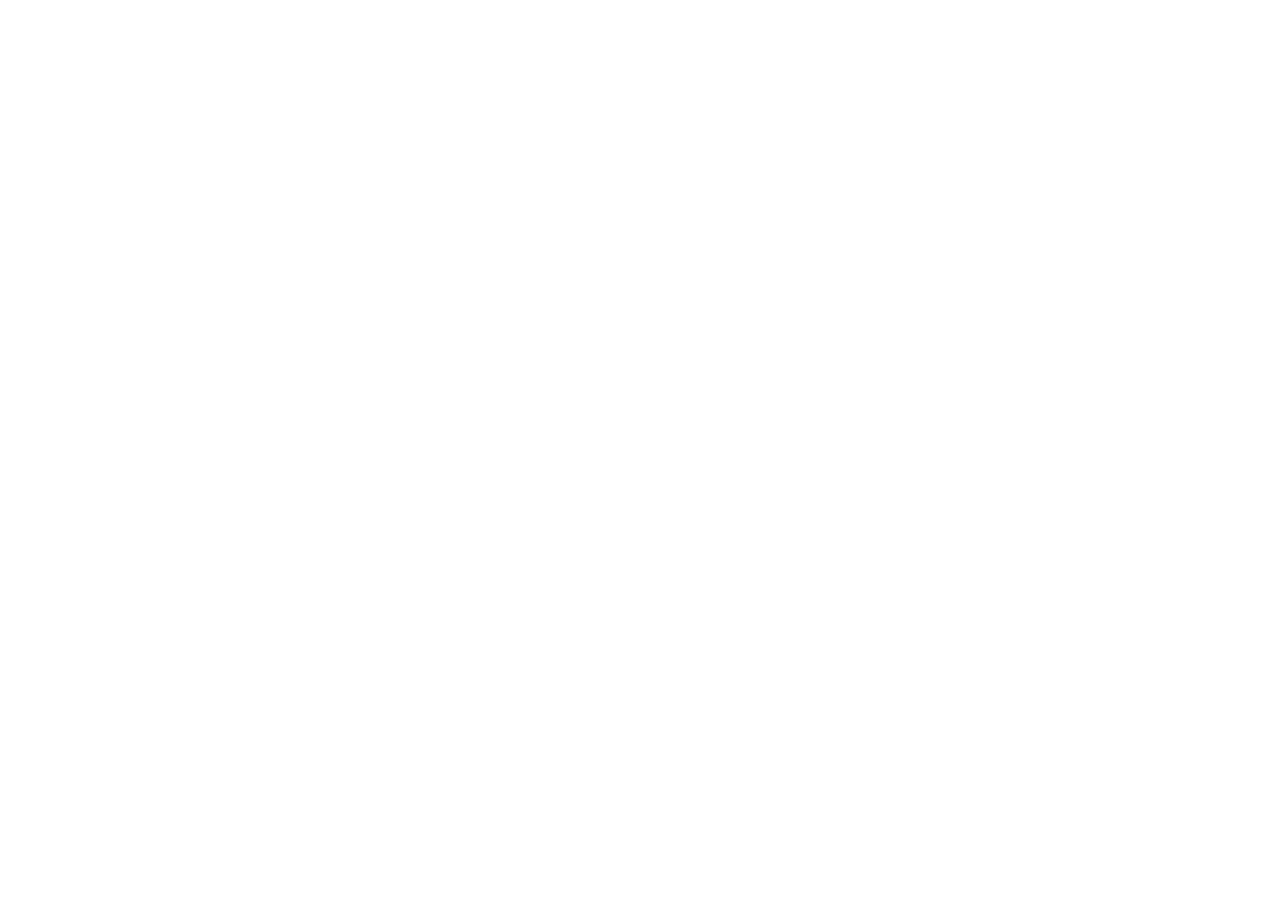
==== flask_app/templates/dashboard.html @ 60d28f07 "Login and Register" ====
<!DOCTYPE html>
<html lang="en">
<head>
    <meta charset="UTF-8">
    <meta name="viewport" content="width=device-width, initial-scale=1.0">
    <title>Dashboard</title>
</head>
<body>
    
</body>
</html>
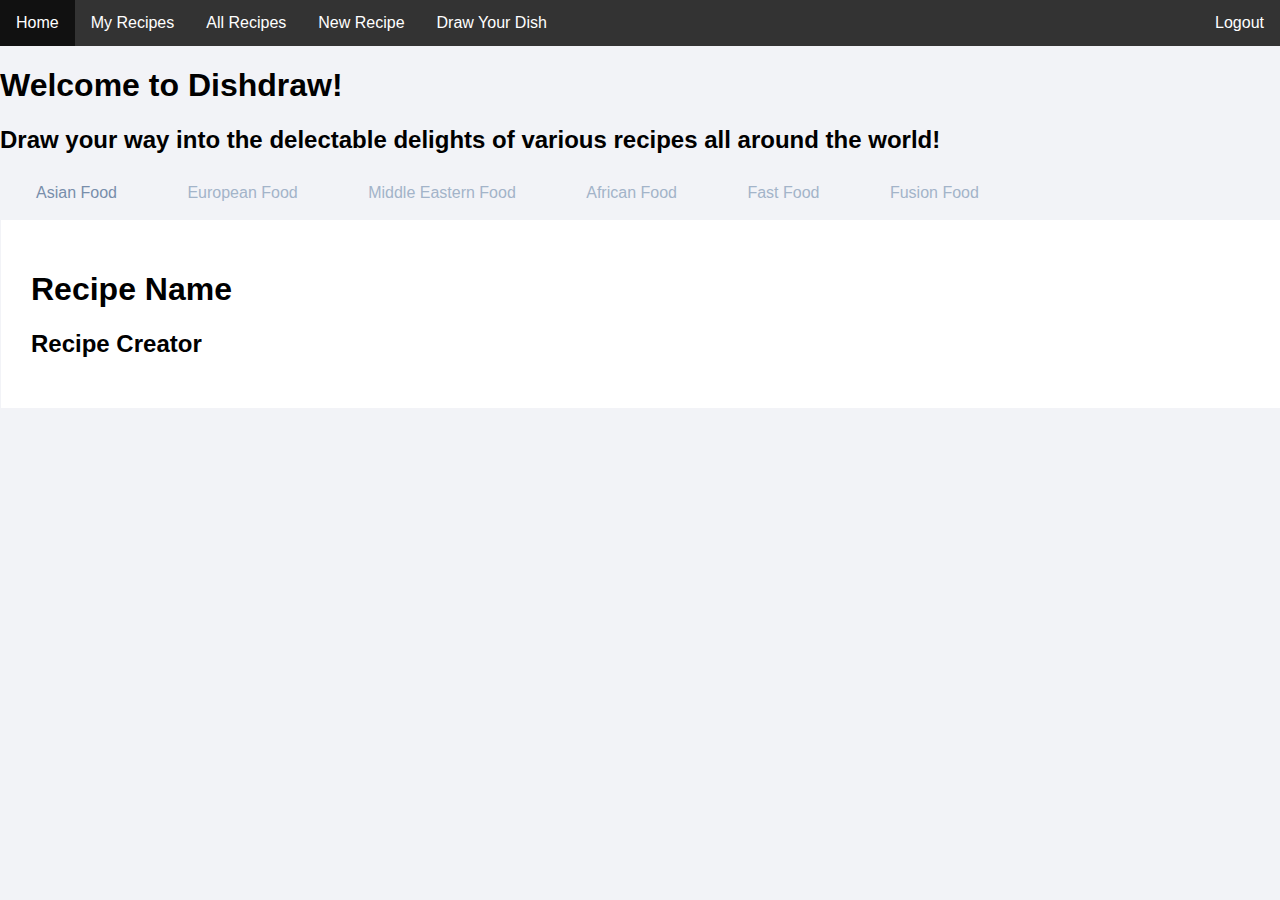
==== commit 729854fc: "Dashboard HTML" ====
--- a/flask_app/templates/dashboard.html
+++ b/flask_app/templates/dashboard.html
@@ -4,8 +4,151 @@
     <meta charset="UTF-8">
     <meta name="viewport" content="width=device-width, initial-scale=1.0">
     <title>Dashboard</title>
+    <!-- <link rel="stylesheet" href="style_dashboard.css"> -->
+    <!-- Using inline styling for now, will come back to later, external css styling not working...  -->
+    <style>
+        ul {
+            list-style-type: none;
+            margin: 0;
+            padding: 0;
+            overflow: hidden;
+            background-color: #333;
+        }
+
+        li {
+            float: left;
+        }
+
+        li a {
+            display: block;
+            color: white;
+            text-align: center;
+            padding: 14px 16px;
+            text-decoration: none;
+        }
+
+        /* Change the link color to #111 (black) on hover */
+        li a:hover {
+            background-color: #111;
+        } 
+        
+        /* @tabsHeight: 36px;
+        @tabColor: #FcFcfc;
+        @tabSelectedColor: #FFF; */
+
+        body {
+            background-color: #F2F3F7;
+            margin: 0;
+            padding: 0;
+            font-family: sans-serif;
+            font-size: 16px;
+        }
+
+        .folder-tab {
+            height: 36px;
+            position: relative;
+            top: 10px;
+            background-color: "#FcFcfc";
+            left: 28px;
+            display: inline-block;
+            z-index: 2;
+            margin-right:50px;
+            color: #A3B4C9;
+            cursor: pointer;
+            &.selected, &:hover{
+                z-index: 3;
+                color: #788EAB;
+                background-color: "FFF";
+                &:before,&:after{
+                background-color: "FFF";
+                }
+            }
+        }
+    &:before {
+        /* // opacity:1; */
+        height: 36px;
+        width: 30px;
+        border-radius: 10px 10px 0px 0px;
+        background-color: "FcFcfc";
+        content: "";
+        position: absolute;
+        left: -20px;
+        top: 0px;
+        -webkit-transform: skewX(-20deg);
+        transform: skewX(-20deg);
+        z-index: -1;
+    }
+    &:after {
+        height: 36px;
+        width: 30px;
+        border-radius: 10px 10px 0px 0px;
+        background-color: "FcFcfc";
+        content: "";
+        position: absolute;
+        right: -20px;
+        top: 0px;
+        -webkit-transform: skewX(20deg);
+        transform: skewX(20deg);
+        z-index: -1;
+    }
+    span {
+        display: inline-block;
+        margin-left: 8px;
+        margin-right: 8px;
+        height: 36px;
+        line-height: 36px + 4;
+        z-index: 3;
+    }
+    #page {
+        background-color: white;
+        height: calc("100vh - 120px");
+        width: calc("100vw - 61px");
+        position: relative;
+        top: 10px;
+        left: 1px;
+        padding: 30px;
+    }
+    </style>
 </head>
 <body>
-    
+    <div>
+        <ul>
+            <li><a href="">Home</a></li>
+            <li><a href="">My Recipes</a></li>
+            <li><a href="">All Recipes</a></li>
+            <li><a href="">New Recipe</a></li>
+            <li><a href="">Draw Your Dish</a></li>
+            <li style="float:right"><a href="">Logout</a></li>
+        </ul>
+    </div>
+    <div class="Header">
+        <h1>Welcome to Dishdraw!</h1>
+        <h2>Draw your way into the delectable delights of various recipes all around the world!</h2>
+    </div>
+    <!-- Add cool looking loading bar here -->
+    <nav id="tabs">
+        <div class="folder-tab selected">
+            <span>Asian Food</span>
+        </div>
+        <div class="folder-tab">
+            <span>European Food</span>
+        </div>
+        <div class="folder-tab">
+            <span>Middle Eastern Food</span>
+        </div>
+        <div class="folder-tab">
+            <span>African Food</span>
+        </div>
+        <div class="folder-tab">
+            <span>Fast Food</span>
+        </div>
+        <div class="folder-tab">
+            <span>Fusion Food</span>
+        </div>
+    </nav>
+        <div id="page">
+            <h1>Recipe Name</h1>
+            <h2>Recipe Creator</h2>
+        </div>
 </body>
 </html>